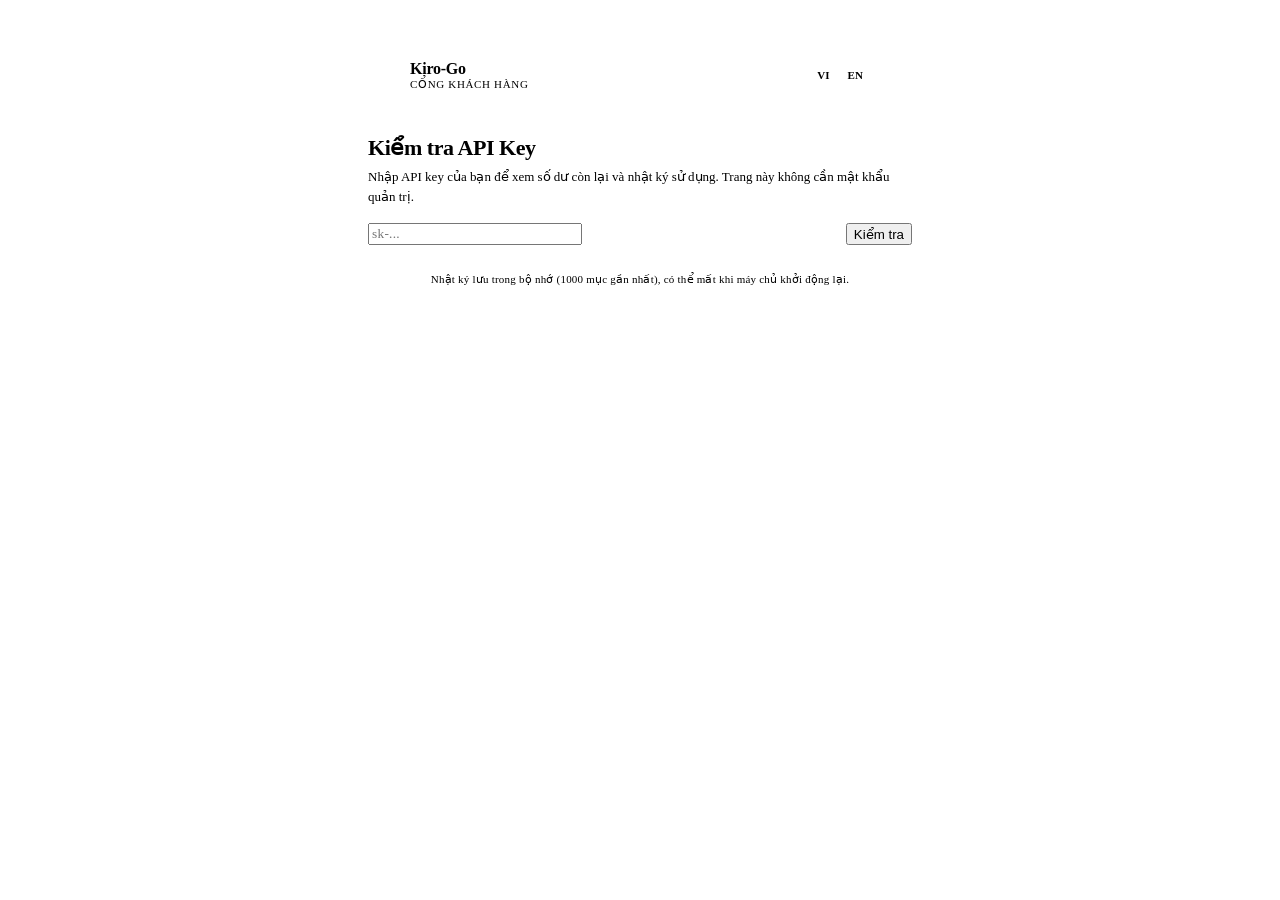
==== web/portal.html @ 01da83b5 "Add high-end visual design and redesign existing projects skills - Introduced a new skill for high-e" ====
<!DOCTYPE html>
<html lang="vi">

<head>
  <meta charset="UTF-8" />
  <meta name="viewport" content="width=device-width, initial-scale=1.0" />
  <title>API Key — Kiro-Go</title>
  <link rel="icon" type="image/x-icon" href="/admin/favicon.ico" />
  <link rel="stylesheet" href="/admin/vendor/fontawesome/css/all.min.css" />
  <link rel="stylesheet" href="/admin/styles.css" id="__cssAsset" />
  <link rel="stylesheet" href="/admin/toast.css" id="__toastCss" />
  <script>
    (function () {
      var v = Date.now();
      var css = document.getElementById('__cssAsset');
      if (css) css.href = '/admin/styles.css?v=' + v;
      var tcss = document.getElementById('__toastCss');
      if (tcss) tcss.href = '/admin/toast.css?v=' + v;
      // Resolve theme before first paint to avoid a flash.
      try {
        var pref = localStorage.getItem('kiro_theme') || 'system';
        var mq = window.matchMedia('(prefers-color-scheme: dark)');
        var dark = pref === 'dark' || (pref === 'system' && mq.matches);
        if (dark) document.documentElement.classList.add('dark');
      } catch (e) { }
    })();
  </script>
  <style>
    /* ============================================================
       Kiro-Go self-service portal — the "credit ledger".
       Identity: a printed usage receipt. The remaining balance is
       the hero; the ledger of spends is the signature. Reuses the
       admin design tokens (Geist / Geist Mono, flat, light + dark).
       Self-contained: no dependency on app.js.
       ============================================================ */

    .portal {
      --p-gauge-track: rgba(127, 127, 127, 0.16);
      --p-line: var(--border);
      --p-good: var(--info);
      --p-warn: var(--warning);
      --p-crit: var(--destructive);
      max-width: 34rem;
      margin: 0 auto;
      padding: clamp(1.75rem, 4vw, 3.25rem) 1.25rem 4rem;
    }

    /* Masthead — quiet, lets the ledger carry the personality. */
    .p-top {
      display: flex;
      align-items: center;
      gap: 0.625rem;
      padding-bottom: 1.25rem;
      margin-bottom: 1.5rem;
      border-bottom: 1px solid var(--p-line);
    }
    .p-mark {
      display: inline-flex;
      align-items: center;
      justify-content: center;
      width: 2rem;
      height: 2rem;
      font-size: 1.05rem;
      color: var(--primary-foreground);
      background: var(--primary);
      border-radius: var(--radius-md);
    }
    .p-wordmark {
      display: flex;
      flex-direction: column;
      line-height: 1.1;
    }
    .p-wordmark b {
      font-size: 1rem;
      font-weight: 600;
      letter-spacing: -0.015em;
    }
    .p-wordmark span {
      font-size: 0.6875rem;
      color: var(--muted-foreground);
      letter-spacing: 0.06em;
      text-transform: uppercase;
    }
    .p-top-actions {
      margin-left: auto;
      display: inline-flex;
      align-items: center;
      gap: 0.5rem;
    }
    .p-seg {
      display: inline-flex;
      border: 1px solid var(--border);
      border-radius: var(--radius-md);
      overflow: hidden;
    }
    .p-seg button {
      font: inherit;
      font-size: 0.6875rem;
      font-weight: 600;
      letter-spacing: 0.02em;
      padding: 0.3rem 0.55rem;
      border: 0;
      background: transparent;
      color: var(--muted-foreground);
      cursor: pointer;
      transition: background-color 0.15s, color 0.15s;
    }
    .p-seg button + button { border-left: 1px solid var(--border); }
    .p-seg button:hover { color: var(--foreground); background: var(--accent); }
    .p-seg button.active { background: var(--foreground); color: var(--background); }
    .p-icon-btn {
      display: inline-flex;
      align-items: center;
      justify-content: center;
      width: 2rem;
      height: 2rem;
      border: 1px solid var(--border);
      border-radius: var(--radius-md);
      background: transparent;
      color: var(--muted-foreground);
      cursor: pointer;
      transition: background-color 0.15s, color 0.15s;
    }
    .p-icon-btn:hover { background: var(--accent); color: var(--foreground); }
    .p-icon-btn .t-sys, .p-icon-btn .t-light, .p-icon-btn .t-dark { display: none; }
    .portal[data-theme="system"] .t-sys,
    .portal[data-theme="light"] .t-light,
    .portal[data-theme="dark"] .t-dark { display: inline-flex; }

    /* Check panel */
    .p-check-title {
      font-size: 1.375rem;
      font-weight: 600;
      letter-spacing: -0.02em;
      margin: 0 0 0.35rem;
    }
    .p-check-hint {
      font-size: 0.8125rem;
      color: var(--muted-foreground);
      line-height: 1.55;
      margin: 0 0 1rem;
    }
    .p-key-row { display: flex; gap: 0.5rem; align-items: stretch; }
    .p-key-row .btn { flex: 0 0 auto; }
    .p-key-field { position: relative; flex: 1; min-width: 0; }
    .p-key-field .p-eye {
      position: absolute;
      right: 0.4rem;
      top: 50%;
      transform: translateY(-50%);
      width: 1.75rem;
      height: 1.75rem;
      display: inline-flex;
      align-items: center;
      justify-content: center;
      border: 0;
      background: transparent;
      color: var(--muted-foreground);
      cursor: pointer;
      border-radius: var(--radius-sm);
    }
    .p-key-field .p-eye:hover { color: var(--foreground); }
    .p-key-field input {
      padding-right: 2.5rem !important;
      font-family: var(--font-mono);
      letter-spacing: 0.02em;
    }

    /* ---- Receipt (result) ---- */
    .p-receipt {
      margin-top: 1.5rem;
      border: 1px solid var(--p-line);
      border-radius: var(--radius-lg);
      background: var(--card);
      overflow: hidden;
    }
    /* Perforated top edge — the signature "torn receipt" detail. */
    .p-perf {
      height: 10px;
      background:
        radial-gradient(circle at 6px 10px, transparent 5px, var(--card) 5px) repeat-x;
      background-size: 12px 10px;
      border-bottom: 1px dashed var(--p-line);
    }
    .p-receipt-body { padding: 1.25rem 1.25rem 1.5rem; }

    .p-status-row {
      display: flex;
      align-items: center;
      justify-content: space-between;
      gap: 0.75rem;
      flex-wrap: wrap;
    }
    .p-status-row h2 {
      font-size: 0.75rem;
      font-weight: 600;
      letter-spacing: 0.08em;
      text-transform: uppercase;
      color: var(--muted-foreground);
      margin: 0;
    }
    .p-pill {
      display: inline-flex;
      align-items: center;
      gap: 0.4rem;
      padding: 0.3rem 0.7rem;
      border-radius: 999px;
      font-size: 0.75rem;
      font-weight: 600;
      letter-spacing: 0.01em;
    }
    .p-pill::before {
      content: "";
      width: 0.4rem;
      height: 0.4rem;
      border-radius: 999px;
      background: currentColor;
    }
    .p-pill.ok { background: color-mix(in oklab, var(--success) 16%, transparent); color: var(--success); }
    .p-pill.bad { background: color-mix(in oklab, var(--destructive) 16%, transparent); color: var(--destructive); }

    /* Hero — remaining balance */
    .p-hero {
      margin: 1.1rem 0 0.35rem;
      display: flex;
      align-items: flex-end;
      gap: 0.5rem;
      flex-wrap: wrap;
    }
    .p-hero .p-hero-num {
      font-family: var(--font-mono);
      font-size: clamp(2rem, 8vw, 2.75rem);
      font-weight: 600;
      letter-spacing: -0.03em;
      line-height: 1;
      font-variant-numeric: tabular-nums;
    }
    .p-hero .p-hero-unit {
      font-size: 0.9rem;
      font-weight: 500;
      color: var(--muted-foreground);
      padding-bottom: 0.2rem;
    }
    .p-hero-label {
      font-size: 0.75rem;
      color: var(--muted-foreground);
      letter-spacing: 0.04em;
      text-transform: uppercase;
      margin-bottom: 0.85rem;
    }

    /* Gauges */
    .p-gauges { display: grid; gap: 1rem; margin-top: 0.5rem; }
    .p-gauge-head {
      display: flex;
      align-items: baseline;
      justify-content: space-between;
      gap: 0.5rem;
      font-size: 0.8125rem;
      margin-bottom: 0.4rem;
    }
    .p-gauge-head .lbl { color: var(--muted-foreground); font-weight: 500; }
    .p-gauge-head .val { font-family: var(--font-mono); font-variant-numeric: tabular-nums; font-weight: 500; }
    .p-gauge {
      position: relative;
      height: 0.55rem;
      background: var(--p-gauge-track);
      border-radius: 999px;
      overflow: hidden;
    }
    .p-gauge > i {
      display: block;
      height: 100%;
      width: 0;
      border-radius: 999px;
      transition: width 0.5s cubic-bezier(0.22, 1, 0.36, 1);
    }
    /* Threshold ticks at 80% / 95% — reads the color logic back onto the track. */
    .p-gauge::after {
      content: "";
      position: absolute;
      inset: 0;
      pointer-events: none;
      background:
        linear-gradient(var(--p-line), var(--p-line)) 80% 0 / 1px 100% no-repeat,
        linear-gradient(var(--p-line), var(--p-line)) 95% 0 / 1px 100% no-repeat;
      opacity: 0.5;
    }
    .p-gauge-unlimited {
      font-family: var(--font-mono);
      font-size: 0.8125rem;
      color: var(--muted-foreground);
    }

    /* Meta rows — receipt-style dotted leaders */
    .p-meta { margin-top: 1.25rem; display: grid; gap: 0.45rem; }
    .p-meta-row {
      display: flex;
      align-items: baseline;
      gap: 0.5rem;
      font-size: 0.8125rem;
    }
    .p-meta-row .k { color: var(--muted-foreground); white-space: nowrap; }
    .p-meta-row .dots {
      flex: 1;
      border-bottom: 1px dotted var(--p-line);
      transform: translateY(-0.2rem);
      min-width: 1.5rem;
    }
    .p-meta-row .v {
      font-family: var(--font-mono);
      font-variant-numeric: tabular-nums;
      font-weight: 500;
      white-space: nowrap;
    }

    /* ---- Ledger (usage log) — the signature element ---- */
    .p-ledger { margin-top: 1.5rem; }
    .p-ledger-head {
      display: flex;
      align-items: center;
      justify-content: space-between;
      gap: 0.5rem;
      padding-top: 1rem;
      border-top: 1px dashed var(--p-line);
      margin-bottom: 0.5rem;
    }
    .p-ledger-head h3 {
      font-size: 0.75rem;
      font-weight: 600;
      letter-spacing: 0.08em;
      text-transform: uppercase;
      color: var(--muted-foreground);
      margin: 0;
    }
    .p-ledger-refresh {
      font: inherit;
      font-size: 0.75rem;
      color: var(--muted-foreground);
      background: transparent;
      border: 0;
      cursor: pointer;
      display: inline-flex;
      align-items: center;
      gap: 0.3rem;
    }
    .p-ledger-refresh:hover { color: var(--foreground); }
    .p-ledger-scroll {
      max-height: 20rem;
      overflow-y: auto;
      margin: 0 -0.25rem;
    }
    .p-ledger-table {
      width: 100%;
      border-collapse: collapse;
      font-family: var(--font-mono);
      font-size: 0.75rem;
      font-variant-numeric: tabular-nums;
    }
    .p-ledger-table th {
      position: sticky;
      top: 0;
      background: var(--card);
      text-align: left;
      font-weight: 500;
      color: var(--muted-foreground);
      letter-spacing: 0.03em;
      text-transform: uppercase;
      font-size: 0.6875rem;
      padding: 0.35rem 0.5rem;
      border-bottom: 1px solid var(--p-line);
    }
    .p-ledger-table th.num, .p-ledger-table td.num { text-align: right; }
    .p-ledger-table td {
      padding: 0.4rem 0.5rem;
      border-bottom: 1px dotted var(--p-line);
      color: var(--foreground);
      white-space: nowrap;
    }
    .p-ledger-table td.time { color: var(--muted-foreground); }
    .p-ledger-table td.model {
      max-width: 9rem;
      overflow: hidden;
      text-overflow: ellipsis;
      white-space: nowrap;
    }
    .p-ledger-table td.credits { font-weight: 600; }
    .p-ledger-table tbody tr:hover td { background: rgba(127, 127, 127, 0.06); }
    .p-ledger-empty {
      padding: 1.5rem 0.5rem;
      text-align: center;
      color: var(--muted-foreground);
      font-size: 0.8125rem;
    }
    .p-ledger-foot {
      display: flex;
      align-items: baseline;
      gap: 0.5rem;
      padding: 0.55rem 0.5rem 0;
      font-family: var(--font-mono);
      font-size: 0.75rem;
      font-variant-numeric: tabular-nums;
    }
    .p-ledger-foot .k { color: var(--muted-foreground); text-transform: uppercase; letter-spacing: 0.04em; }
    .p-ledger-foot .dots { flex: 1; border-bottom: 1px dotted var(--p-line); transform: translateY(-0.2rem); }
    .p-ledger-foot .v { font-weight: 600; }

    .p-foot {
      margin-top: 1.75rem;
      text-align: center;
      font-size: 0.6875rem;
      color: var(--muted-foreground);
      letter-spacing: 0.02em;
    }

    @media (prefers-reduced-motion: reduce) {
      .p-gauge > i { transition: none; }
    }
  </style>
</head>

<body>
  <div class="portal" id="portal" data-theme="system">
    <div class="p-top">
      <span class="p-mark"><i class="fa-solid fa-ghost"></i></span>
      <span class="p-wordmark">
        <b>Kiro-Go</b>
        <span data-t="brandTag"></span>
      </span>
      <div class="p-top-actions">
        <div class="p-seg" id="langBtns">
          <button data-lang="vi">VI</button>
          <button data-lang="en">EN</button>
        </div>
        <button class="p-icon-btn" id="themeBtn" type="button" aria-label="theme">
          <i class="fa-solid fa-circle-half-stroke t-sys"></i>
          <i class="fa-solid fa-sun t-light"></i>
          <i class="fa-solid fa-moon t-dark"></i>
        </button>
      </div>
    </div>

    <div>
      <h1 class="p-check-title" data-t="title"></h1>
      <p class="p-check-hint" data-t="hint"></p>
      <div class="p-key-row">
        <div class="p-key-field">
          <input type="password" id="keyInput" autocomplete="off" spellcheck="false" data-t-ph="keyPlaceholder" />
          <button class="p-eye" id="toggleKeyBtn" type="button" aria-label="show">
            <i class="fa-solid fa-eye"></i>
          </button>
        </div>
        <button class="btn btn-primary" id="checkBtn" type="button">
          <i class="fa-solid fa-magnifying-glass"></i>
          <span data-t="check"></span>
        </button>
      </div>
    </div>

    <div class="p-receipt" id="resultCard" style="display:none;">
      <div class="p-perf"></div>
      <div class="p-receipt-body">
        <div class="p-status-row">
          <h2 data-t="usageTitle"></h2>
          <span class="p-pill" id="statusPill"></span>
        </div>

        <div class="p-hero">
          <span class="p-hero-num" id="heroNum">—</span>
          <span class="p-hero-unit" id="heroUnit"></span>
        </div>
        <div class="p-hero-label" id="heroLabel"></div>

        <div class="p-gauges">
          <div>
            <div class="p-gauge-head">
              <span class="lbl" id="tokensLabel"></span>
              <span class="val" id="tokensVal"></span>
            </div>
            <div class="p-gauge" id="tokensGaugeWrap" style="display:none;"><i id="tokensGauge"></i></div>
          </div>
          <div>
            <div class="p-gauge-head">
              <span class="lbl" id="creditsLabel"></span>
              <span class="val" id="creditsVal"></span>
            </div>
            <div class="p-gauge" id="creditsGaugeWrap" style="display:none;"><i id="creditsGauge"></i></div>
          </div>
        </div>

        <div class="p-meta">
          <div class="p-meta-row">
            <span class="k" data-t="requests"></span>
            <span class="dots"></span>
            <span class="v" id="reqVal"></span>
          </div>
          <div class="p-meta-row" id="expiryRow" style="display:none;">
            <span class="k" data-t="expiry"></span>
            <span class="dots"></span>
            <span class="v" id="expiryVal"></span>
          </div>
        </div>

        <div class="p-ledger">
          <div class="p-ledger-head">
            <h3 data-t="ledgerTitle"></h3>
            <button class="p-ledger-refresh" id="ledgerRefresh" type="button">
              <i class="fa-solid fa-rotate"></i><span data-t="refresh"></span>
            </button>
          </div>
          <div class="p-ledger-scroll">
            <table class="p-ledger-table">
              <thead>
                <tr>
                  <th data-t="colTime"></th>
                  <th data-t="colModel"></th>
                  <th class="num" data-t="colTokens"></th>
                  <th class="num" data-t="colCredits"></th>
                </tr>
              </thead>
              <tbody id="ledgerBody"></tbody>
            </table>
            <div class="p-ledger-empty" id="ledgerEmpty" style="display:none;"></div>
          </div>
          <div class="p-ledger-foot" id="ledgerFoot" style="display:none;">
            <span class="k" data-t="ledgerTotal"></span>
            <span class="dots"></span>
            <span class="v" id="ledgerFootVal"></span>
          </div>
        </div>
      </div>
    </div>

    <div class="p-foot" data-t="footerNote"></div>
  </div>

  <script>
    (function () {
      var I18N = {
        vi: {
          brandTag: 'Cổng khách hàng',
          title: 'Kiểm tra API Key',
          hint: 'Nhập API key của bạn để xem số dư còn lại và nhật ký sử dụng. Trang này không cần mật khẩu quản trị.',
          keyPlaceholder: 'sk-...',
          check: 'Kiểm tra',
          usageTitle: 'Tình trạng sử dụng',
          tokens: 'Tokens',
          credits: 'Credits',
          requests: 'Tổng yêu cầu',
          expiry: 'Hết hạn',
          unlimited: 'Không giới hạn',
          used: 'đã dùng',
          remain: 'còn lại',
          remainCredits: 'Credit còn lại',
          remainTokens: 'Token còn lại',
          unlimitedShort: 'Không giới hạn',
          valid: 'Đang hoạt động',
          invalid: 'Không dùng được',
          disabled: 'Đã tắt',
          expired: 'Đã hết hạn',
          overLimit: 'Vượt hạn mức',
          ledgerTitle: 'Nhật ký sử dụng',
          refresh: 'Làm mới',
          colTime: 'Thời gian',
          colModel: 'Model',
          colTokens: 'Tokens',
          colCredits: 'Credits',
          ledgerTotal: 'Tổng credit đã dùng',
          ledgerEmpty: 'Chưa có yêu cầu nào được ghi lại',
          footerNote: 'Nhật ký lưu trong bộ nhớ (1000 mục gần nhất), có thể mất khi máy chủ khởi động lại.',
          keyRequired: 'Vui lòng nhập API key',
          notFound: 'API key không hợp lệ',
          failed: 'Kiểm tra thất bại'
        },
        en: {
          brandTag: 'Customer portal',
          title: 'Check your API key',
          hint: 'Enter your API key to see your remaining balance and usage ledger. No admin password needed.',
          keyPlaceholder: 'sk-...',
          check: 'Check',
          usageTitle: 'Usage status',
          tokens: 'Tokens',
          credits: 'Credits',
          requests: 'Total requests',
          expiry: 'Expiry',
          unlimited: 'Unlimited',
          used: 'used',
          remain: 'left',
          remainCredits: 'Credits remaining',
          remainTokens: 'Tokens remaining',
          unlimitedShort: 'Unlimited',
          valid: 'Active',
          invalid: 'Not usable',
          disabled: 'Disabled',
          expired: 'Expired',
          overLimit: 'Over limit',
          ledgerTitle: 'Usage ledger',
          refresh: 'Refresh',
          colTime: 'Time',
          colModel: 'Model',
          colTokens: 'Tokens',
          colCredits: 'Credits',
          ledgerTotal: 'Total credits spent',
          ledgerEmpty: 'No requests recorded yet',
          footerNote: 'Ledger is kept in memory (last 1000 entries) and may reset when the server restarts.',
          keyRequired: 'Please enter an API key',
          notFound: 'Invalid API key',
          failed: 'Check failed'
        }
      };

      var $ = function (id) { return document.getElementById(id); };
      var portal = $('portal');

      var lang = (localStorage.getItem('kiro_lang') === 'en') ? 'en' : 'vi';
      function t(k) { return (I18N[lang] && I18N[lang][k]) || I18N.vi[k] || k; }

      function applyLang() {
        document.documentElement.lang = lang;
        document.querySelectorAll('[data-t]').forEach(function (el) {
          el.textContent = t(el.getAttribute('data-t'));
        });
        document.querySelectorAll('[data-t-ph]').forEach(function (el) {
          el.setAttribute('placeholder', t(el.getAttribute('data-t-ph')));
        });
        document.querySelectorAll('#langBtns button').forEach(function (b) {
          b.classList.toggle('active', b.dataset.lang === lang);
        });
        if (lastData) renderResult(lastData);
        if (lastLogs) renderLedger(lastLogs);
      }

      // ---- Theme (system / light / dark) ----
      var THEMES = ['system', 'light', 'dark'];
      var themeMQ = window.matchMedia('(prefers-color-scheme: dark)');
      function getThemePref() {
        var s = localStorage.getItem('kiro_theme');
        return THEMES.indexOf(s) >= 0 ? s : 'system';
      }
      function applyTheme(pref) {
        var dark = pref === 'dark' || (pref === 'system' && themeMQ.matches);
        document.documentElement.classList.toggle('dark', dark);
        portal.dataset.theme = pref;
      }
      themeMQ.addEventListener('change', function () {
        if (getThemePref() === 'system') applyTheme('system');
      });
      $('themeBtn').addEventListener('click', function () {
        var next = THEMES[(THEMES.indexOf(getThemePref()) + 1) % THEMES.length];
        localStorage.setItem('kiro_theme', next);
        applyTheme(next);
      });

      // ---- Formatting ----
      function fmtNum(n) {
        if (n == null || isNaN(n)) return '0';
        if (Math.abs(n) >= 1 && Math.floor(n) === n) return Number(n).toLocaleString('en-US');
        return Number(n).toLocaleString('en-US', { maximumFractionDigits: 4 });
      }
      function fmtDate(unixSec) {
        if (!unixSec) return '';
        var d = new Date(unixSec * 1000);
        var pad = function (x) { return String(x).padStart(2, '0'); };
        return d.getFullYear() + '-' + pad(d.getMonth() + 1) + '-' + pad(d.getDate()) +
          ' ' + pad(d.getHours()) + ':' + pad(d.getMinutes());
      }
      function fmtTime(unixSec) {
        if (!unixSec) return '';
        var d = new Date(unixSec * 1000);
        var pad = function (x) { return String(x).padStart(2, '0'); };
        return pad(d.getMonth() + 1) + '-' + pad(d.getDate()) + ' ' + pad(d.getHours()) + ':' + pad(d.getMinutes());
      }
      function gaugeColor(ratio) {
        if (ratio >= 0.95) return 'var(--p-crit)';
        if (ratio >= 0.8) return 'var(--p-warn)';
        return 'var(--p-good)';
      }

      var lastData = null;
      var lastLogs = null;

      function setGauge(headVal, wrap, fill, used, limit) {
        if (!limit || limit <= 0) {
          headVal.textContent = fmtNum(used) + ' · ' + t('unlimited');
          wrap.style.display = 'none';
          return;
        }
        var ratio = Math.max(0, Math.min(1, used / limit));
        headVal.textContent = fmtNum(used) + ' / ' + fmtNum(limit);
        wrap.style.display = 'block';
        fill.style.width = (ratio * 100).toFixed(1) + '%';
        fill.style.background = gaugeColor(ratio);
      }

      function renderResult(d) {
        lastData = d;
        $('resultCard').style.display = '';

        var pill = $('statusPill');
        if (d.valid) {
          pill.className = 'p-pill ok';
          pill.textContent = t('valid');
        } else {
          pill.className = 'p-pill bad';
          var reason = t('invalid');
          if (!d.enabled) reason = t('disabled');
          else if (d.expired) reason = t('expired');
          else if (d.overToken || d.overCredit) reason = t('overLimit');
          pill.textContent = reason;
        }

        // Hero: prefer remaining credits; fall back to tokens; else unlimited.
        var heroNum = $('heroNum'), heroUnit = $('heroUnit'), heroLabel = $('heroLabel');
        if (d.creditLimit && d.creditLimit > 0) {
          heroNum.textContent = fmtNum(Math.max(0, (d.creditLimit - (d.creditsUsed || 0))));
          heroUnit.textContent = t('credits');
          heroLabel.textContent = t('remainCredits');
        } else if (d.tokenLimit && d.tokenLimit > 0) {
          heroNum.textContent = fmtNum(Math.max(0, (d.tokenLimit - (d.tokensUsed || 0))));
          heroUnit.textContent = t('tokens');
          heroLabel.textContent = t('remainTokens');
        } else {
          heroNum.textContent = '∞';
          heroUnit.textContent = '';
          heroLabel.textContent = t('unlimitedShort');
        }

        $('tokensLabel').textContent = t('tokens');
        $('creditsLabel').textContent = t('credits');
        setGauge($('tokensVal'), $('tokensGaugeWrap'), $('tokensGauge'), d.tokensUsed || 0, d.tokenLimit || 0);
        setGauge($('creditsVal'), $('creditsGaugeWrap'), $('creditsGauge'), d.creditsUsed || 0, d.creditLimit || 0);

        $('reqVal').textContent = fmtNum(d.requestsCount || 0);
        if (d.expiresAt) {
          $('expiryRow').style.display = '';
          $('expiryVal').textContent = fmtDate(d.expiresAt);
        } else {
          $('expiryRow').style.display = 'none';
        }
      }

      function renderLedger(logs) {
        lastLogs = logs;
        var body = $('ledgerBody');
        var empty = $('ledgerEmpty');
        var foot = $('ledgerFoot');
        if (!logs || !logs.length) {
          body.innerHTML = '';
          empty.textContent = t('ledgerEmpty');
          empty.style.display = '';
          foot.style.display = 'none';
          return;
        }
        empty.style.display = 'none';
        var totalCredits = 0;
        var rows = logs.map(function (e) {
          totalCredits += (e.credits || 0);
          return '<tr>' +
            '<td class="time">' + fmtTime(e.time) + '</td>' +
            '<td class="model" title="' + (e.model || '') + '">' + escapeHtml(e.model || '—') + '</td>' +
            '<td class="num">' + fmtNum(e.totalTokens || 0) + '</td>' +
            '<td class="num credits">' + fmtNum(e.credits || 0) + '</td>' +
            '</tr>';
        }).join('');
        body.innerHTML = rows;
        foot.style.display = '';
        $('ledgerFootVal').textContent = fmtNum(totalCredits);
      }

      function escapeHtml(s) {
        var d = document.createElement('div');
        d.textContent = s == null ? '' : String(s);
        return d.innerHTML;
      }

      function flash(msg) {
        var btn = $('checkBtn');
        var span = btn.querySelector('span');
        var old = span.textContent;
        span.textContent = msg;
        setTimeout(function () { span.textContent = old; }, 1800);
      }

      function currentKey() { return $('keyInput').value.trim(); }

      async function fetchLedger() {
        var key = currentKey();
        if (!key) return;
        try {
          var res = await fetch('/v1/key/logs?limit=100', {
            method: 'GET',
            headers: { 'Authorization': 'Bearer ' + key }
          });
          if (!res.ok) { renderLedger([]); return; }
          var d = await res.json();
          renderLedger(Array.isArray(d.logs) ? d.logs : []);
        } catch (e) {
          renderLedger([]);
        }
      }

      async function check() {
        var key = currentKey();
        if (!key) { flash(t('keyRequired')); return; }
        var btn = $('checkBtn');
        btn.disabled = true;
        try {
          var res = await fetch('/v1/key/info', {
            method: 'GET',
            headers: { 'Authorization': 'Bearer ' + key }
          });
          if (res.status === 401) { flash(t('notFound')); return; }
          if (!res.ok) { flash(t('failed')); return; }
          var d = await res.json();
          renderResult(d);
          fetchLedger();
        } catch (e) {
          flash(t('failed'));
        } finally {
          btn.disabled = false;
        }
      }

      // ---- Wiring ----
      $('checkBtn').addEventListener('click', check);
      $('keyInput').addEventListener('keypress', function (e) { if (e.key === 'Enter') check(); });
      $('ledgerRefresh').addEventListener('click', fetchLedger);
      $('toggleKeyBtn').addEventListener('click', function () {
        var f = $('keyInput');
        var show = f.type === 'password';
        f.type = show ? 'text' : 'password';
        this.innerHTML = show ? '<i class="fa-solid fa-eye-slash"></i>' : '<i class="fa-solid fa-eye"></i>';
      });
      $('langBtns').addEventListener('click', function (e) {
        var b = e.target.closest('button');
        if (!b) return;
        lang = b.dataset.lang;
        localStorage.setItem('kiro_lang', lang);
        applyLang();
      });

      applyTheme(getThemePref());
      applyLang();
    })();
  </script>
</body>

</html>
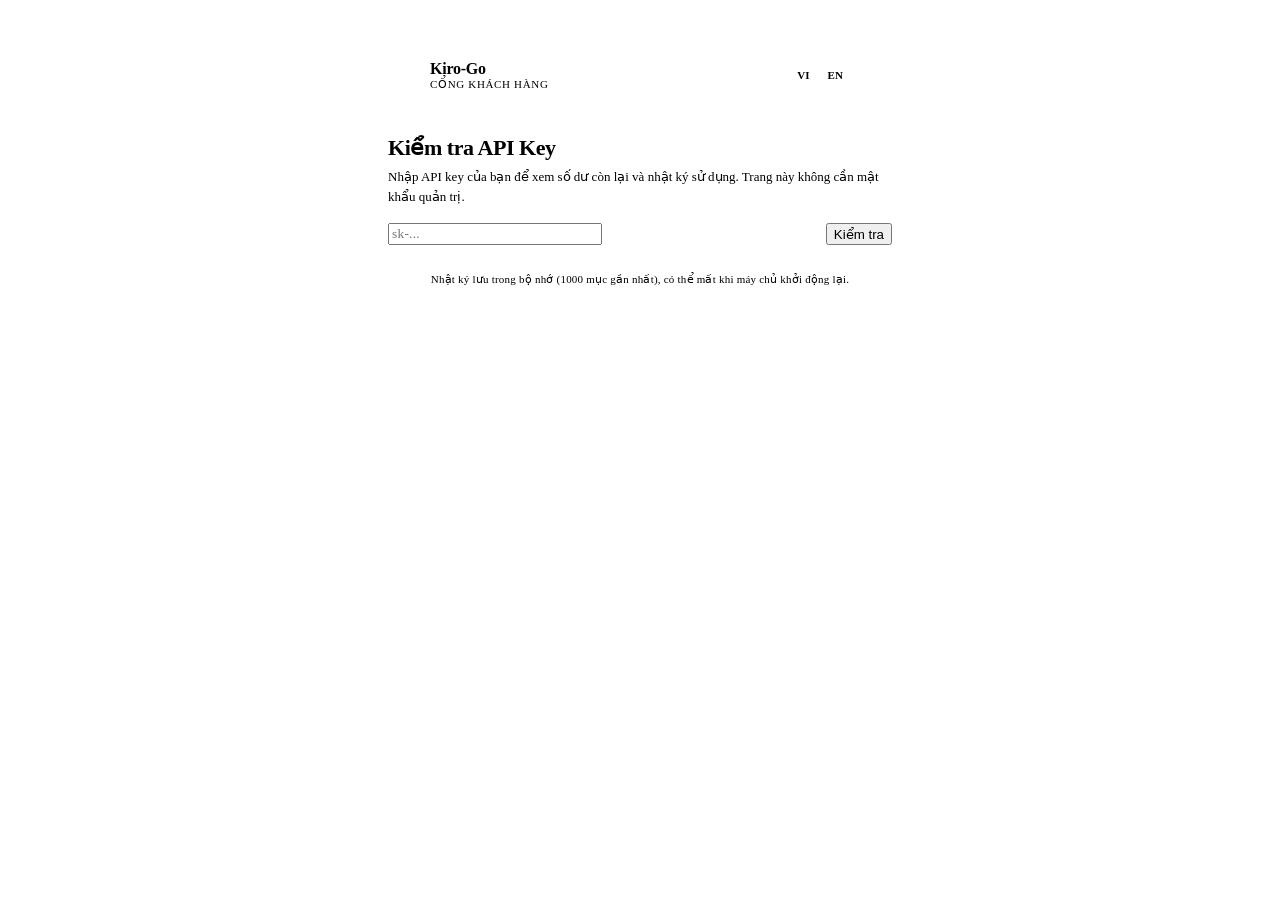
==== commit b3bbba20: "fix(proxy): surface mid-stream throttle errors and portal input overflow Mid-stream AWS Event Stream" ====
--- a/web/portal.html
+++ b/web/portal.html
@@ -34,6 +34,7 @@
        Self-contained: no dependency on app.js.
        ============================================================ */
 
+    .portal, .portal *, .portal *::before, .portal *::after { box-sizing: border-box; }
     .portal {
       --p-gauge-track: rgba(127, 127, 127, 0.16);
       --p-line: var(--border);
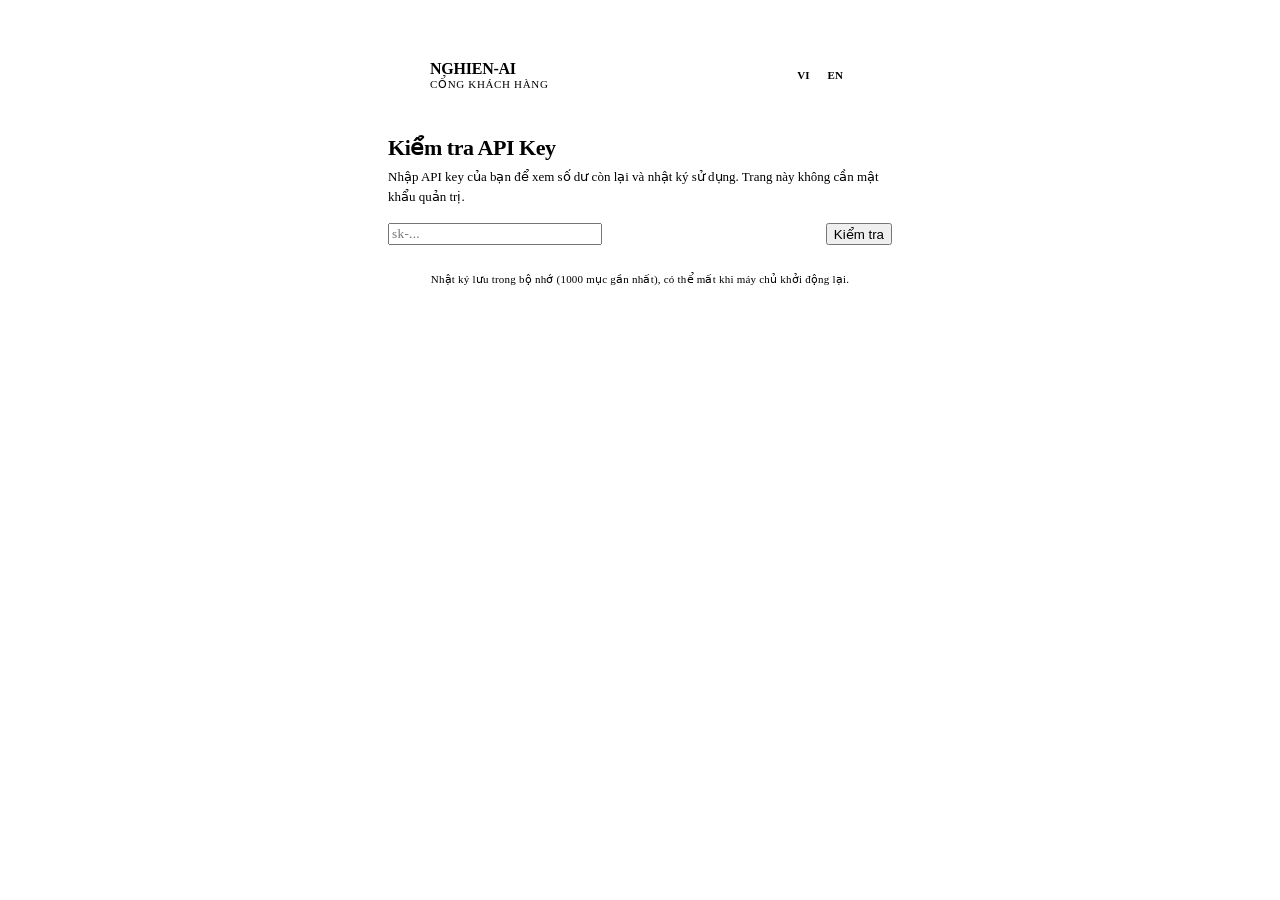
==== commit d986577e: "chore(web): rebrand customer-facing pages to NGHIEN-AI Rename the branding shown to customers on the" ====
--- a/web/portal.html
+++ b/web/portal.html
@@ -4,18 +4,18 @@
 <head>
   <meta charset="UTF-8" />
   <meta name="viewport" content="width=device-width, initial-scale=1.0" />
-  <title>API Key — Kiro-Go</title>
-  <link rel="icon" type="image/x-icon" href="/admin/favicon.ico" />
-  <link rel="stylesheet" href="/admin/vendor/fontawesome/css/all.min.css" />
-  <link rel="stylesheet" href="/admin/styles.css" id="__cssAsset" />
-  <link rel="stylesheet" href="/admin/toast.css" id="__toastCss" />
+  <title>API Key — NGHIEN-AI</title>
+  <link rel="icon" type="image/x-icon" href="/assets/favicon.ico" />
+  <link rel="stylesheet" href="/assets/vendor/fontawesome/css/all.min.css" />
+  <link rel="stylesheet" href="/assets/styles.css" id="__cssAsset" />
+  <link rel="stylesheet" href="/assets/toast.css" id="__toastCss" />
   <script>
     (function () {
       var v = Date.now();
       var css = document.getElementById('__cssAsset');
-      if (css) css.href = '/admin/styles.css?v=' + v;
+      if (css) css.href = '/assets/styles.css?v=' + v;
       var tcss = document.getElementById('__toastCss');
-      if (tcss) tcss.href = '/admin/toast.css?v=' + v;
+      if (tcss) tcss.href = '/assets/toast.css?v=' + v;
       // Resolve theme before first paint to avoid a flash.
       try {
         var pref = localStorage.getItem('kiro_theme') || 'system';
@@ -27,7 +27,7 @@
   </script>
   <style>
     /* ============================================================
-       Kiro-Go self-service portal — the "credit ledger".
+       NGHIEN-AI self-service portal — the "credit ledger".
        Identity: a printed usage receipt. The remaining balance is
        the hero; the ledger of spends is the signature. Reuses the
        admin design tokens (Geist / Geist Mono, flat, light + dark).
@@ -406,6 +406,82 @@
     .p-ledger-foot .dots { flex: 1; border-bottom: 1px dotted var(--p-line); transform: translateY(-0.2rem); }
     .p-ledger-foot .v { font-weight: 600; }
 
+    /* ---- Connect block — how the customer points their client here ---- */
+    .p-connect {
+      margin-top: 1.5rem;
+      padding-top: 1rem;
+      border-top: 1px dashed var(--p-line);
+    }
+    .p-connect-head {
+      font-size: 0.75rem;
+      font-weight: 600;
+      letter-spacing: 0.08em;
+      text-transform: uppercase;
+      color: var(--muted-foreground);
+      margin: 0 0 0.75rem;
+    }
+    .p-conn-row {
+      display: grid;
+      grid-template-columns: minmax(4.5rem, auto) 1fr auto;
+      align-items: center;
+      gap: 0.5rem;
+      padding: 0.4rem 0;
+      border-bottom: 1px dotted var(--p-line);
+    }
+    .p-conn-row .k {
+      font-size: 0.75rem;
+      color: var(--muted-foreground);
+      white-space: nowrap;
+    }
+    .p-conn-row .v {
+      font-family: var(--font-mono);
+      font-size: 0.75rem;
+      overflow: hidden;
+      text-overflow: ellipsis;
+      white-space: nowrap;
+      min-width: 0;
+    }
+    .p-copy {
+      display: inline-flex;
+      align-items: center;
+      justify-content: center;
+      width: 1.75rem;
+      height: 1.75rem;
+      flex: 0 0 auto;
+      border: 1px solid var(--border);
+      border-radius: var(--radius-sm);
+      background: transparent;
+      color: var(--muted-foreground);
+      cursor: pointer;
+      font-size: 0.75rem;
+      transition: background-color 0.15s, color 0.15s;
+    }
+    .p-copy:hover { background: var(--accent); color: var(--foreground); }
+    .p-copy.done { color: var(--success); border-color: color-mix(in oklab, var(--success) 45%, var(--border)); }
+    .p-snippet {
+      position: relative;
+      margin-top: 0.85rem;
+    }
+    .p-snippet pre {
+      margin: 0;
+      padding: 0.75rem 2.5rem 0.75rem 0.75rem;
+      background: var(--muted);
+      border: 1px solid var(--p-line);
+      border-radius: var(--radius-md);
+      font-family: var(--font-mono);
+      font-size: 0.7rem;
+      line-height: 1.6;
+      color: var(--foreground);
+      overflow-x: auto;
+      white-space: pre;
+    }
+    .p-snippet .p-copy {
+      position: absolute;
+      top: 0.4rem;
+      right: 0.4rem;
+      background: var(--card);
+    }
+
     .p-foot {
       margin-top: 1.75rem;
       text-align: center;
@@ -425,7 +501,7 @@
     <div class="p-top">
       <span class="p-mark"><i class="fa-solid fa-ghost"></i></span>
       <span class="p-wordmark">
-        <b>Kiro-Go</b>
+        <b>NGHIEN-AI</b>
         <span data-t="brandTag"></span>
       </span>
       <div class="p-top-actions">
@@ -495,10 +571,34 @@
             <span class="dots"></span>
             <span class="v" id="reqVal"></span>
           </div>
+          <div class="p-meta-row" id="dailyRow" style="display:none;">
+            <span class="k" data-t="dailyTokens"></span>
+            <span class="dots"></span>
+            <span class="v" id="dailyVal"></span>
+          </div>
           <div class="p-meta-row" id="expiryRow" style="display:none;">
             <span class="k" data-t="expiry"></span>
             <span class="dots"></span>
             <span class="v" id="expiryVal"></span>
+          </div>
+        </div>
+
+        <div class="p-ledger" id="byModelBlock" style="display:none;">
+          <div class="p-ledger-head">
+            <h3 data-t="byModelTitle"></h3>
+          </div>
+          <div class="p-ledger-scroll">
+            <table class="p-ledger-table">
+              <thead>
+                <tr>
+                  <th data-t="colModel"></th>
+                  <th class="num" data-t="colReqs"></th>
+                  <th class="num" data-t="colIn"></th>
+                  <th class="num" data-t="colOut"></th>
+                </tr>
+              </thead>
+              <tbody id="byModelBody"></tbody>
+            </table>
           </div>
         </div>
 
@@ -529,6 +629,37 @@
             <span class="v" id="ledgerFootVal"></span>
           </div>
         </div>
+
+        <div class="p-connect" id="connectBlock" style="display:none;">
+          <h3 class="p-connect-head" data-t="connectTitle"></h3>
+          <div class="p-conn-row">
+            <span class="k" data-t="connBaseUrl"></span>
+            <span class="v" id="connBaseUrl"></span>
+            <button class="p-copy" type="button" data-copy-target="connBaseUrl" aria-label="copy">
+              <i class="fa-regular fa-copy"></i>
+            </button>
+          </div>
+          <div class="p-conn-row">
+            <span class="k" data-t="connClaude"></span>
+            <span class="v" id="connClaudeUrl"></span>
+            <button class="p-copy" type="button" data-copy-target="connClaudeUrl" aria-label="copy">
+              <i class="fa-regular fa-copy"></i>
+            </button>
+          </div>
+          <div class="p-conn-row">
+            <span class="k" data-t="connOpenai"></span>
+            <span class="v" id="connOpenaiUrl"></span>
+            <button class="p-copy" type="button" data-copy-target="connOpenaiUrl" aria-label="copy">
+              <i class="fa-regular fa-copy"></i>
+            </button>
+          </div>
+          <div class="p-snippet">
+            <pre id="connSnippet"></pre>
+            <button class="p-copy" type="button" data-copy-target="connSnippet" aria-label="copy">
+              <i class="fa-regular fa-copy"></i>
+            </button>
+          </div>
+        </div>
       </div>
     </div>
 
@@ -548,6 +679,11 @@
           tokens: 'Tokens',
           credits: 'Credits',
           requests: 'Tổng yêu cầu',
+          dailyTokens: 'Token hôm nay',
+          byModelTitle: 'Chi tiết theo model',
+          colReqs: 'Yêu cầu',
+          colIn: 'Token vào',
+          colOut: 'Token ra',
           expiry: 'Hết hạn',
           unlimited: 'Không giới hạn',
           used: 'đã dùng',
@@ -571,7 +707,12 @@
           footerNote: 'Nhật ký lưu trong bộ nhớ (1000 mục gần nhất), có thể mất khi máy chủ khởi động lại.',
           keyRequired: 'Vui lòng nhập API key',
           notFound: 'API key không hợp lệ',
-          failed: 'Kiểm tra thất bại'
+          failed: 'Kiểm tra thất bại',
+          connectTitle: 'Cách kết nối',
+          connBaseUrl: 'Base URL',
+          connClaude: 'Claude',
+          connOpenai: 'OpenAI',
+          copied: 'Đã sao chép'
         },
         en: {
           brandTag: 'Customer portal',
@@ -583,6 +724,11 @@
           tokens: 'Tokens',
           credits: 'Credits',
           requests: 'Total requests',
+          dailyTokens: 'Tokens today',
+          byModelTitle: 'Breakdown by model',
+          colReqs: 'Reqs',
+          colIn: 'Input',
+          colOut: 'Output',
           expiry: 'Expiry',
           unlimited: 'Unlimited',
           used: 'used',
@@ -606,7 +752,12 @@
           footerNote: 'Ledger is kept in memory (last 1000 entries) and may reset when the server restarts.',
           keyRequired: 'Please enter an API key',
           notFound: 'Invalid API key',
-          failed: 'Check failed'
+          failed: 'Check failed',
+          connectTitle: 'How to connect',
+          connBaseUrl: 'Base URL',
+          connClaude: 'Claude',
+          connOpenai: 'OpenAI',
+          copied: 'Copied'
         }
       };
 
@@ -738,6 +889,55 @@
         } else {
           $('expiryRow').style.display = 'none';
         }
+
+        // Daily tokens + per-model breakdown (in-memory, resets on server restart).
+        if (d.dailyTokens != null) {
+          $('dailyRow').style.display = '';
+          $('dailyVal').textContent = fmtNum(d.dailyTokens || 0);
+        } else {
+          $('dailyRow').style.display = 'none';
+        }
+        renderByModel(d.byModel);
+
+        renderConnect(d);
+      }
+
+      // How-to-connect block: shows the customer where to point their client.
+      // Only meaningful for a usable key, so it's hidden otherwise.
+      function renderConnect(d) {
+        var block = $('connectBlock');
+        var base = (d.baseURL || '').replace(/\/+$/, '');
+        if (!d.valid || !base) { block.style.display = 'none'; return; }
+        block.style.display = '';
+        $('connectBlock').querySelector('.p-connect-head').textContent = t('connectTitle');
+        $('connBaseUrl').textContent = base;
+        $('connClaudeUrl').textContent = base + '/v1/messages';
+        $('connOpenaiUrl').textContent = base + '/v1/chat/completions';
+        var key = currentKey() || 'sk-...';
+        $('connSnippet').textContent =
+          'curl ' + base + '/v1/chat/completions \\\n' +
+          '  -H "Authorization: Bearer ' + key + '" \\\n' +
+          '  -H "Content-Type: application/json" \\\n' +
+          '  -d \'{"model":"claude-sonnet-4","messages":[{"role":"user","content":"Hi"}]}\'';
+      }
+
+      function renderByModel(list) {
+        var block = $('byModelBlock');
+        var body = $('byModelBody');
+        if (!Array.isArray(list) || !list.length) {
+          block.style.display = 'none';
+          body.innerHTML = '';
+          return;
+        }
+        block.style.display = '';
+        body.innerHTML = list.map(function (m) {
+          return '<tr>' +
+            '<td class="model" title="' + escapeAttr(m.model || '') + '">' + escapeHtml(m.model || '—') + '</td>' +
+            '<td class="num">' + fmtNum(m.requests || 0) + '</td>' +
+            '<td class="num">' + fmtNum(m.inputTok || 0) + '</td>' +
+            '<td class="num">' + fmtNum(m.outputTok || 0) + '</td>' +
+            '</tr>';
+        }).join('');
       }
 
       function renderLedger(logs) {
@@ -758,7 +958,7 @@
           totalCredits += (e.credits || 0);
           return '<tr>' +
             '<td class="time">' + fmtTime(e.time) + '</td>' +
-            '<td class="model" title="' + (e.model || '') + '">' + escapeHtml(e.model || '—') + '</td>' +
+            '<td class="model" title="' + escapeAttr(e.model || '') + '">' + escapeHtml(e.model || '—') + '</td>' +
             '<td class="num">' + fmtNum(e.totalTokens || 0) + '</td>' +
             '<td class="num credits">' + fmtNum(e.credits || 0) + '</td>' +
             '</tr>';
@@ -772,6 +972,13 @@
         var d = document.createElement('div');
         d.textContent = s == null ? '' : String(s);
         return d.innerHTML;
+      }
+
+      // escapeAttr is for values placed inside a double-quoted HTML attribute.
+      // escapeHtml (textContent) does NOT escape quotes, so a value with a `"`
+      // could break out of a title="..." attribute; escape quotes explicitly.
+      function escapeAttr(s) {
+        return escapeHtml(s).replace(/"/g, '&quot;').replace(/'/g, '&#39;');
       }
 
       function flash(msg) {
@@ -840,6 +1047,30 @@
         applyLang();
       });
 
+      // Copy buttons (connect block): copy the target element's text, flash confirmation.
+      document.addEventListener('click', function (e) {
+        var btn = e.target.closest('.p-copy');
+        if (!btn) return;
+        var target = $(btn.getAttribute('data-copy-target'));
+        if (!target) return;
+        var text = target.textContent || '';
+        var done = function () {
+          btn.classList.add('done');
+          setTimeout(function () { btn.classList.remove('done'); }, 1400);
+        };
+        if (navigator.clipboard && navigator.clipboard.writeText) {
+          navigator.clipboard.writeText(text).then(done, done);
+        } else {
+          var ta = document.createElement('textarea');
+          ta.value = text;
+          document.body.appendChild(ta);
+          ta.select();
+          try { document.execCommand('copy'); } catch (err) { }
+          document.body.removeChild(ta);
+          done();
+        }
+      });
+
       applyTheme(getThemePref());
       applyLang();
     })();
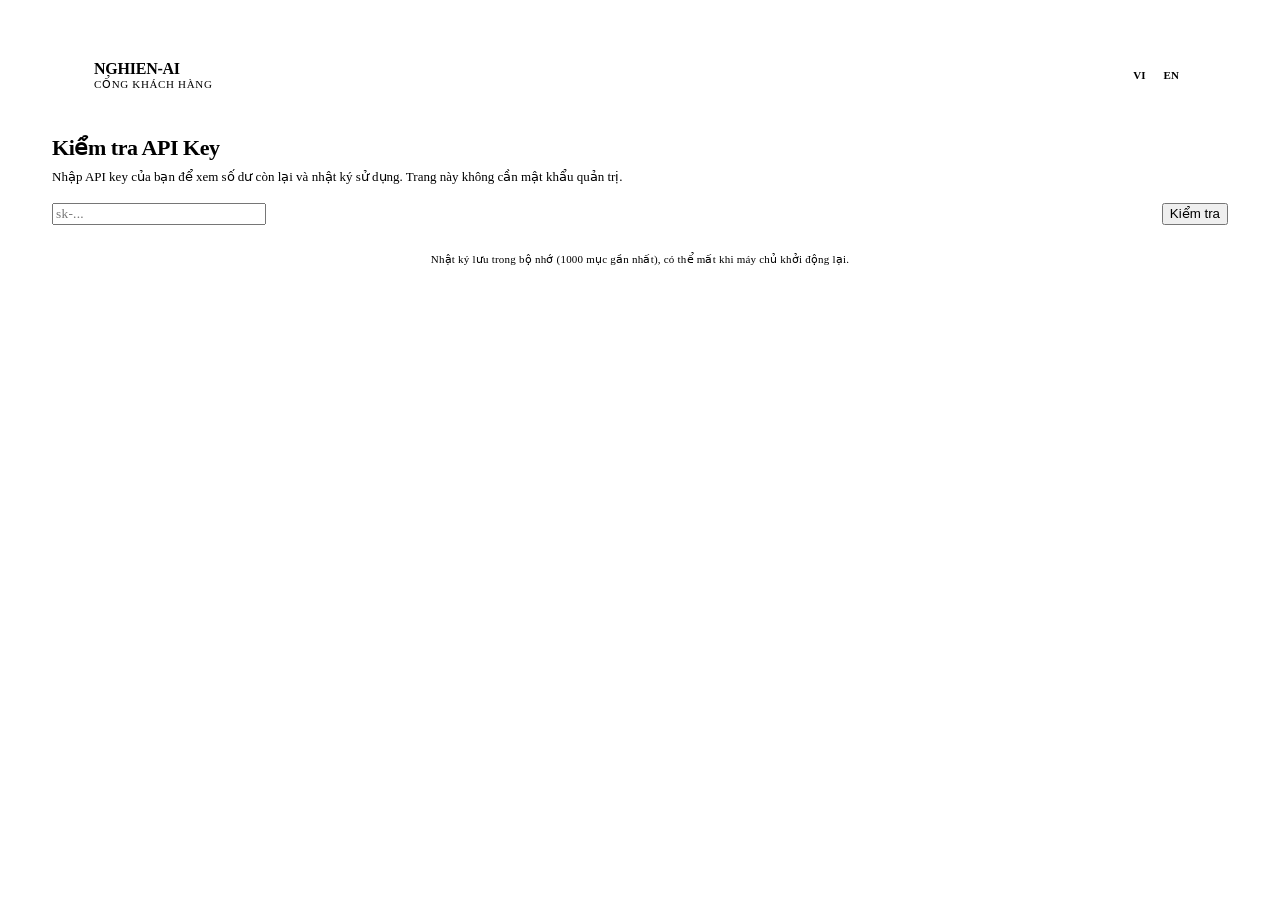
==== commit d15f2302: "fix(web): lay the /check receipt out side by side to stop the long scroll The customer portal was a " ====
--- a/web/portal.html
+++ b/web/portal.html
@@ -45,6 +45,12 @@
       margin: 0 auto;
       padding: clamp(1.75rem, 4vw, 3.25rem) 1.25rem 4rem;
     }
+    /* On a wide screen the single 34rem column forced the whole receipt — balance,
+       gauges, meta, both ledgers, connect block — into one tall scroll. Widen the
+       shell and lay the receipt out side by side instead; see .p-receipt-body. */
+    @media (min-width: 62rem) {
+      .portal { max-width: 76rem; }
+    }
 
     /* Masthead — quiet, lets the ledger carry the personality. */
     .p-top {
@@ -184,6 +190,35 @@
       border-bottom: 1px dashed var(--p-line);
     }
     .p-receipt-body { padding: 1.25rem 1.25rem 1.5rem; }
+
+    /* Wide layout: balance/gauges/meta on the left, the ledgers and connect
+       details on the right, so nothing below the fold on a desktop screen.
+       Below 62rem both columns collapse back to the original single stack. */
+    @media (min-width: 62rem) {
+      .p-receipt-body {
+        display: grid;
+        grid-template-columns: minmax(0, 22rem) minmax(0, 1fr);
+        grid-template-areas: "status status" "left right";
+        column-gap: 2.5rem;
+        align-items: start;
+        padding: 1.5rem 1.75rem 1.75rem;
+      }
+      .p-status-row { grid-area: status; }
+      .p-col-left { grid-area: left; }
+      .p-col-right { grid-area: right; min-width: 0; }
+      /* These lead their column, so drop the stacked-layout top spacing. */
+      .p-col-right > .p-ledger:first-child { margin-top: 0; }
+      .p-col-right > .p-ledger:first-child .p-ledger-head {
+        padding-top: 0;
+        border-top: 0;
+      }
+      /* Two ledgers share the right column: cap each so both stay in view. */
+      .p-col-right .p-ledger-scroll { max-height: 13rem; }
+      /* The connect block moves under the balance — the left column is short
+         (hero + two gauges + three meta rows) and would otherwise sit empty
+         while the right column overflowed. */
+      .p-col-left > .p-connect { margin-top: 1.25rem; }
+    }
 
     .p-status-row {
       display: flex;
@@ -542,6 +577,7 @@
           <span class="p-pill" id="statusPill"></span>
         </div>
 
+        <div class="p-col-left">
         <div class="p-hero">
           <span class="p-hero-num" id="heroNum">—</span>
           <span class="p-hero-unit" id="heroUnit"></span>
@@ -582,6 +618,39 @@
             <span class="v" id="expiryVal"></span>
           </div>
         </div>
+        <div class="p-connect" id="connectBlock" style="display:none;">
+          <h3 class="p-connect-head" data-t="connectTitle"></h3>
+          <div class="p-conn-row">
+            <span class="k" data-t="connBaseUrl"></span>
+            <span class="v" id="connBaseUrl"></span>
+            <button class="p-copy" type="button" data-copy-target="connBaseUrl" aria-label="copy">
+              <i class="fa-regular fa-copy"></i>
+            </button>
+          </div>
+          <div class="p-conn-row">
+            <span class="k" data-t="connClaude"></span>
+            <span class="v" id="connClaudeUrl"></span>
+            <button class="p-copy" type="button" data-copy-target="connClaudeUrl" aria-label="copy">
+              <i class="fa-regular fa-copy"></i>
+            </button>
+          </div>
+          <div class="p-conn-row">
+            <span class="k" data-t="connOpenai"></span>
+            <span class="v" id="connOpenaiUrl"></span>
+            <button class="p-copy" type="button" data-copy-target="connOpenaiUrl" aria-label="copy">
+              <i class="fa-regular fa-copy"></i>
+            </button>
+          </div>
+          <div class="p-snippet">
+            <pre id="connSnippet"></pre>
+            <button class="p-copy" type="button" data-copy-target="connSnippet" aria-label="copy">
+              <i class="fa-regular fa-copy"></i>
+            </button>
+          </div>
+        </div>
+        </div><!-- /.p-col-left -->
+
+        <div class="p-col-right">
 
         <div class="p-ledger" id="byModelBlock" style="display:none;">
           <div class="p-ledger-head">
@@ -630,36 +699,7 @@
           </div>
         </div>
 
-        <div class="p-connect" id="connectBlock" style="display:none;">
-          <h3 class="p-connect-head" data-t="connectTitle"></h3>
-          <div class="p-conn-row">
-            <span class="k" data-t="connBaseUrl"></span>
-            <span class="v" id="connBaseUrl"></span>
-            <button class="p-copy" type="button" data-copy-target="connBaseUrl" aria-label="copy">
-              <i class="fa-regular fa-copy"></i>
-            </button>
-          </div>
-          <div class="p-conn-row">
-            <span class="k" data-t="connClaude"></span>
-            <span class="v" id="connClaudeUrl"></span>
-            <button class="p-copy" type="button" data-copy-target="connClaudeUrl" aria-label="copy">
-              <i class="fa-regular fa-copy"></i>
-            </button>
-          </div>
-          <div class="p-conn-row">
-            <span class="k" data-t="connOpenai"></span>
-            <span class="v" id="connOpenaiUrl"></span>
-            <button class="p-copy" type="button" data-copy-target="connOpenaiUrl" aria-label="copy">
-              <i class="fa-regular fa-copy"></i>
-            </button>
-          </div>
-          <div class="p-snippet">
-            <pre id="connSnippet"></pre>
-            <button class="p-copy" type="button" data-copy-target="connSnippet" aria-label="copy">
-              <i class="fa-regular fa-copy"></i>
-            </button>
-          </div>
-        </div>
+        </div><!-- /.p-col-right -->
       </div>
     </div>
 
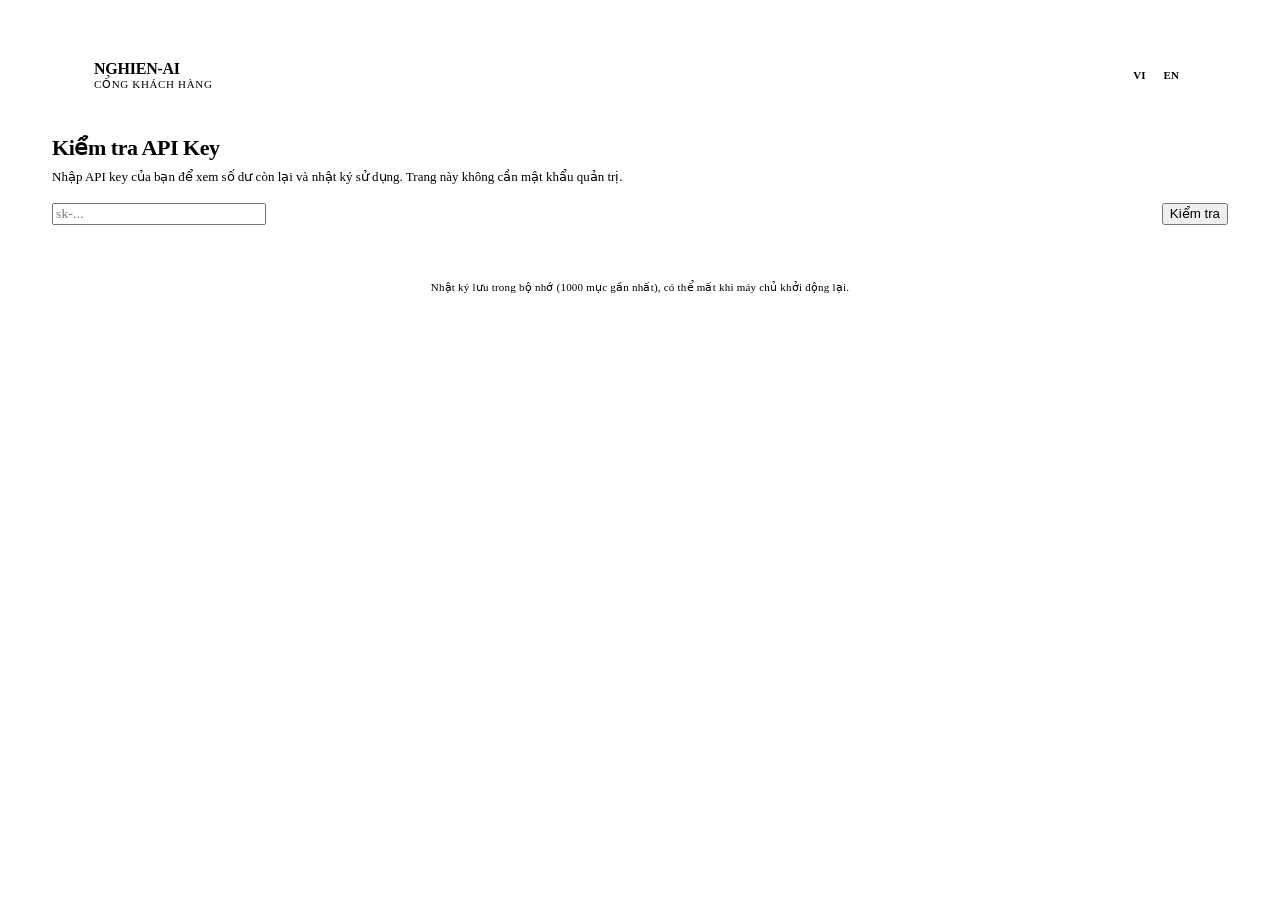
==== commit 3213c2af: "fix(web): show /check errors below the key field, not inside the button flash() wrote its message st" ====
--- a/web/portal.html
+++ b/web/portal.html
@@ -148,6 +148,20 @@
       margin: 0 0 1rem;
     }
     .p-key-row { display: flex; gap: 0.5rem; align-items: stretch; }
+    /* Status line for errors like "invalid API key". These used to be written into
+       the check button's own label, which is sized to the word "Check" — a longer
+       message overflowed the button and covered it. Keep messages out here. */
+    .p-notice {
+      margin: 0.6rem 0 0;
+      min-height: 1.15rem;
+      font-size: 0.8125rem;
+      line-height: 1.15rem;
+      color: var(--destructive);
+      opacity: 0;
+      transition: opacity 0.15s;
+    }
+    .p-notice.show { opacity: 1; }
+    .p-notice.ok { color: var(--success); }
     .p-key-row .btn { flex: 0 0 auto; }
     .p-key-field { position: relative; flex: 1; min-width: 0; }
     .p-key-field .p-eye {
@@ -567,6 +581,7 @@
           <span data-t="check"></span>
         </button>
       </div>
+      <p class="p-notice" id="notice" role="status" aria-live="polite"></p>
     </div>
 
     <div class="p-receipt" id="resultCard" style="display:none;">
@@ -1021,12 +1036,20 @@
         return escapeHtml(s).replace(/"/g, '&quot;').replace(/'/g, '&#39;');
       }
 
-      function flash(msg) {
-        var btn = $('checkBtn');
-        var span = btn.querySelector('span');
-        var old = span.textContent;
-        span.textContent = msg;
-        setTimeout(function () { span.textContent = old; }, 1800);
+      var flashTimer = null;
+      // Show a status message below the key field. This used to overwrite the check
+      // button's label, which is only as wide as the word "Check", so anything
+      // longer spilled out over the button itself.
+      function flash(msg, ok) {
+        var el = $('notice');
+        if (!el) return;
+        el.textContent = msg;
+        el.className = 'p-notice show' + (ok ? ' ok' : '');
+        if (flashTimer) clearTimeout(flashTimer);
+        flashTimer = setTimeout(function () {
+          el.className = 'p-notice';
+          el.textContent = '';
+        }, 4000);
       }
 
       function currentKey() { return $('keyInput').value.trim(); }
